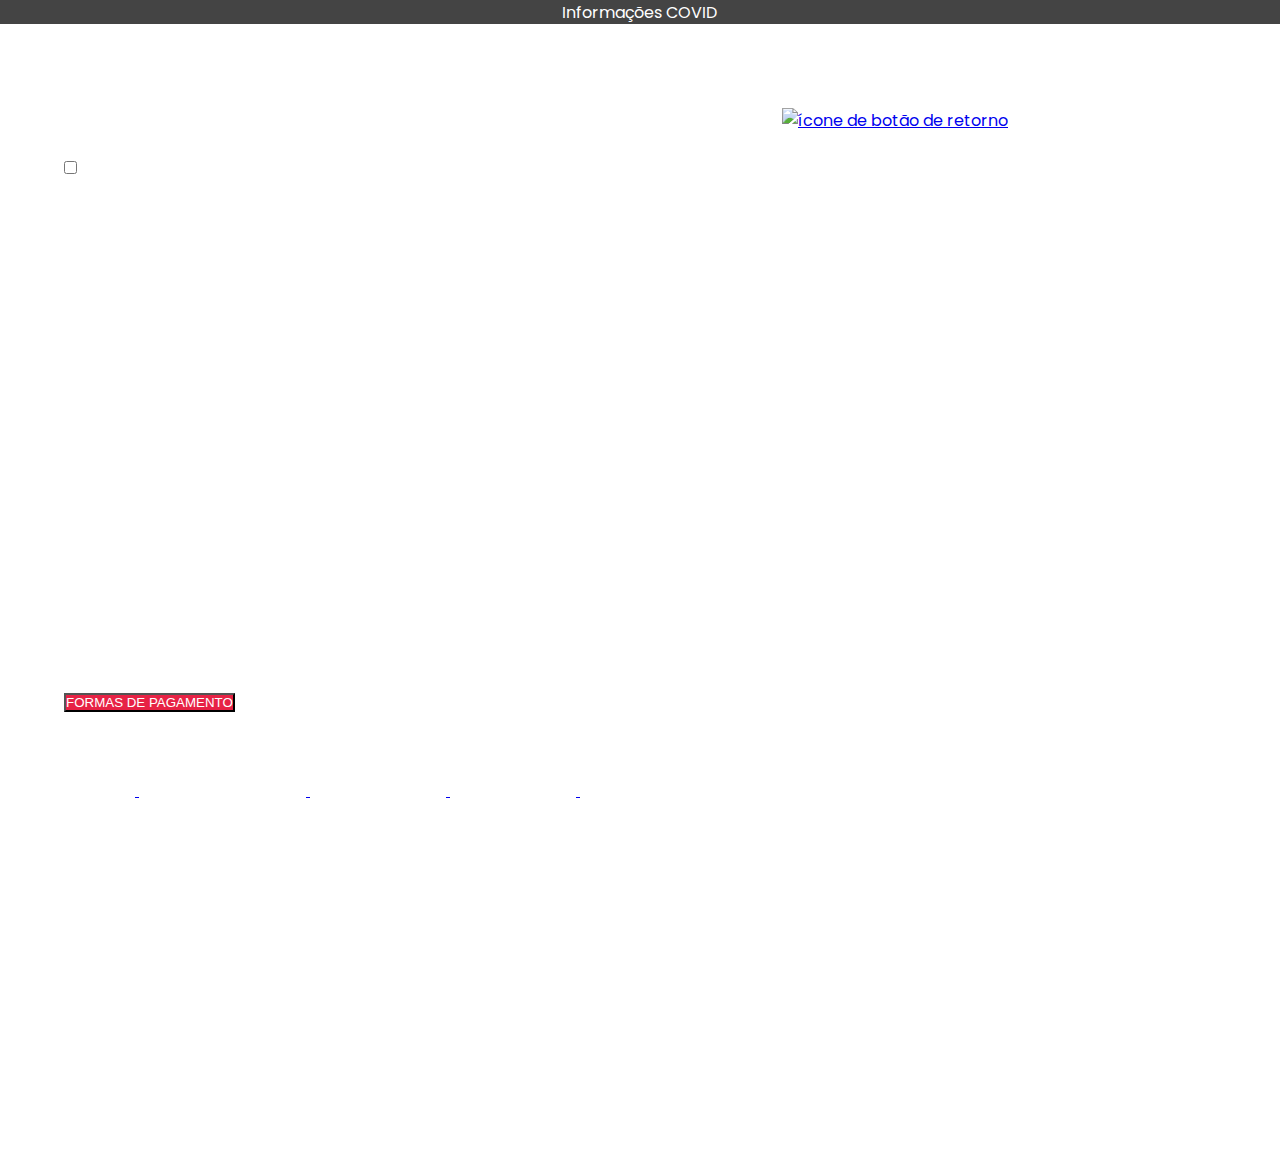
==== pagina_carrinho/carrinho.html @ 4dfb706d "primeiro-commit" ====
<!DOCTYPE html>
<html lang="pt-BR">
<head>
    <meta charset="UTF-8">
    <meta http-equiv="X-UA-Compatible" content="IE=edge">
    <meta name="viewport" content="width=device-width, initial-scale=1.0">
    <title>VISA</title>
    <link href="https://cdn.jsdelivr.net/npm/bootstrap@5.2.2/dist/css/bootstrap.min.css" rel="stylesheet" integrity="sha384-Zenh87qX5JnK2Jl0vWa8Ck2rdkQ2Bzep5IDxbcnCeuOxjzrPF/et3URy9Bv1WTRi" crossorigin="anonymous">
    <link rel="stylesheet" href="/src/css_principal/styles.css">
    <link rel="stylesheet" href="css/styles_carrinho.css">
    <link rel="shortcut icon" href="/src/assets/icon visa.png" type="image/x-icon">
    <link rel="preconnect" href="https://fonts.googleapis.com">
<link rel="preconnect" href="https://fonts.gstatic.com" crossorigin>
<link href="https://fonts.googleapis.com/css2?family=Poppins&display=swap" rel="stylesheet">
    
</head>
<body>
  <div class="info">
    <p>Informações COVID</p>
   </div>
    <main class="d-flex flex-column  align-items-center " >
       
       <div class="sub-menu">
          <a href="/src/pagina_login/login.html">
          <img src="/src/assets/return.svg" alt="ícone de botão de retorno">
        </a>
        <h1>Carrinho</h1>
       </div>

       <div class="form-check">
        <input class="form-check-input" type="checkbox" value="" id="defaultCheck1"> 
        <label class="form-check-label" for="defaultCheck1">
          Quero pagar com meu cartão Visa.
        </label>
        </div>
        <div class="beneficios">
          <!-- tabela 1 -->
          <table class="table">
          
            <tbody>
              <tr>
                <td>Porto Solar Barra</td>
                <td>R$ 450,00</td>
              <tr>
              <tr>
                <td>Trilha pelo Parque</td>
                <td>R$ 200,00</td>
              <tr>

              <tr>
                 <td>Carro Grupo A - Econômico</td>
                 <td>R$ 100,00</td>
               <tr>
              <tr>
                <td>Mergulho em Sepetiba</td>
                <td>R$ 500,00</td>
              <tr> 
                
                <tr>
                  <td><strong>Valor total (4 itens)</strong></td>
                  <td><strong>R$ 1.250,00</strong></td>
                
                <tr>
            </tbody>
          </table>
        </div>

         <!-- tabela 2 -->

        <div class="beneficioVisa">
         
          <table class="table">
          
            <tbody>
              <tr>
                <td>Porto Solar Barra</td>
                <td>R$ 450,00</td>
              <tr>
              <tr>
                <td>Trilha pelo Parque</td>
                <td>R$ 200,00</td>
              <tr>

              <tr>
                 <td>Carro Grupo A - Econômico</td>
                 <td>R$ 100,00</td>
               <tr>
              <tr>
                <td>Mergulho em Sepetiba</td>
                <td>R$ 500,00</td>
              <tr> 
                
                <tr>
                  <td><strong>Valor total (4 itens)</strong></td>
                  <td><strong>R$ 1.250,00</strong></td>
                <tr>

            <tr>
              <td>Tranfer Aeroporto - hotel</td>
              <td>R$ 00,00</td>
            </tr>

            <tr>
              <td>Seguro paraVeículos de Locadora</td>
              <td>R$ 00,00</td>
            </tr>

        <tr>
          <td>Visa Infinite Lounge</td>
          <td>R$ 00,00</td>
        </tr>

        <tr>
          <td>Visa Airport Companion</td>
          <td>R$ 00,00</td>
        </tr>
            </tbody>
          </table>
        </div>
 
        <button type="submit" class="btn cor-especial-botão w-100">Formas de Pagamento</button>
      </form>


    </main>

    <footer>
      <div class="container-fluid p-24 m-0 ">
          
          <nav class="navbar fixed-bottom navbar-collapse-lg p-0 navbar-light">
  
              <a href="/src/pagina_login/login.html" class="nav-item nav-link ms-lg-5">
                  <img class="change-my-color" src="/src/assets/house.svg" alt="ícone da home">
              </a>
  
              <a href="/src/pagina_login/login.html" class="nav-item nav-link ms-lg-5">
                  <img class="change-my-color" src="/src/assets/heart.svg" alt="ícone dos afvoritos">
              </a>
  
              <a href="/src/pagina_login/login.html" class="nav-item nav-link ms-lg-5">
                  <img class="change-my-color" src="/src/assets/globe-americas.svg" alt="ícone do mapa">
              </a>
  
              <a href="/src/pagina_login/login.html" class="nav-item nav-link ms-lg-5">
                  <img class="change-my-color" src="/src/assets/chat-left.svg" alt="ícone do chat">
              </a>
  
              <a href="/src/pagina_login/login.html" class="nav-item nav-link ms-lg-5">
                  <img class="change-my-color" src="/src/assets/person-circle.svg" alt="ícone do perfil">
              </a>
          
      </div>
              
          </nav>
      
  </footer>


    
<script src="https://cdn.jsdelivr.net/npm/bootstrap@5.2.2/dist/js/bootstrap.bundle.min.js" integrity="sha384-OERcA2EqjJCMA+/3y+gxIOqMEjwtxJY7qPCqsdltbNJuaOe923+mo//f6V8Qbsw3" crossorigin="anonymous"></script>
<div vw class="enabled">
  <div vw-access-button class="active"></div>
  <div vw-plugin-wrapper>
    <div class="vw-plugin-top-wrapper"></div>
  </div>
</div>
<script src="https://vlibras.gov.br/app/vlibras-plugin.js"></script>
<script>
  new window.VLibras.Widget('https://vlibras.gov.br/app');
</script>

<script src="/src/pagina_carrinho/script_card.js"></script>
</body>
</html>
---- pagina_carrinho/css/styles_carrinho.css ----
* {
  margin: 0;
  padding: 0;
}

body {
  font-family: 'Poppins', sans-serif;
 
  height: 130vh;
  color: #FFFFFF;
}

main {
  padding: 5%;
}


.cor-especial-botão {
  background-color: #E72245;
  text-transform: uppercase;
  color: #FFFFFF;
  margin-top: 50px;
}


.sub-menu {
  
  display: flex;
  flex-direction: row;
  justify-content: end;
  gap: 60px;
}

.sub-menu img {
  margin-left: -80px;
}

.info {
  height: 24px;
  color: #FFFFFF;
  background: #444444;
  width: 100%;
  text-align: center;
  margin-bottom: 20px;
}

.change-my-color{
  filter: brightness(0) invert(1);
  }


  table {
    margin-top: 30px;
  }
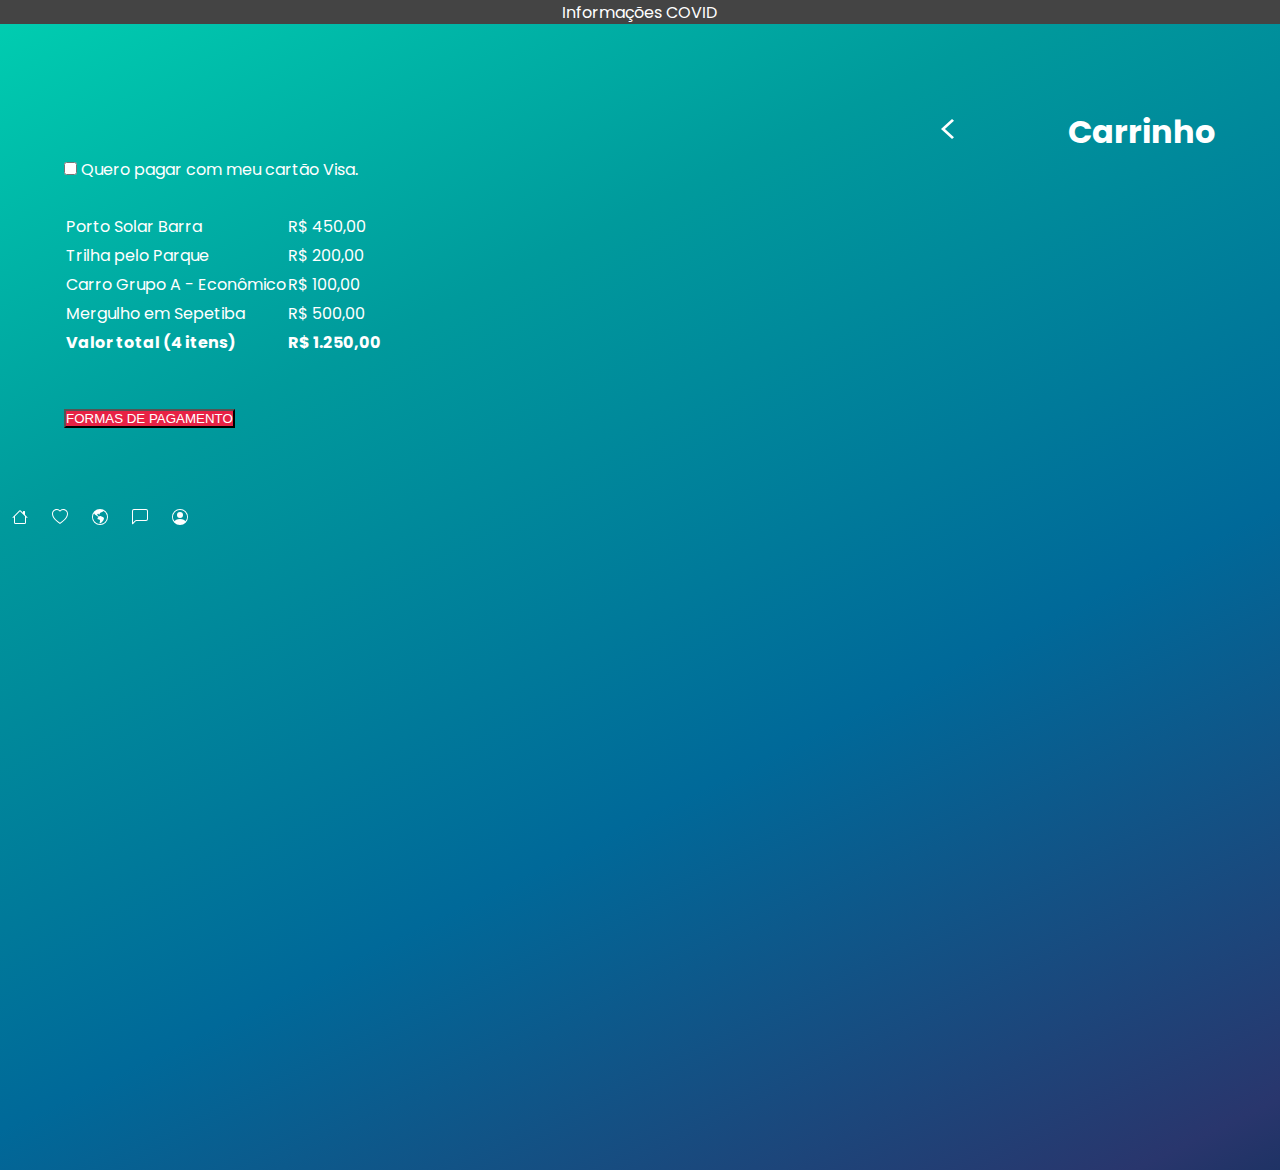
==== commit 386b1dec: "Wip" ====
--- a/pagina_carrinho/carrinho.html
+++ b/pagina_carrinho/carrinho.html
@@ -6,9 +6,9 @@
     <meta name="viewport" content="width=device-width, initial-scale=1.0">
     <title>VISA</title>
     <link href="https://cdn.jsdelivr.net/npm/bootstrap@5.2.2/dist/css/bootstrap.min.css" rel="stylesheet" integrity="sha384-Zenh87qX5JnK2Jl0vWa8Ck2rdkQ2Bzep5IDxbcnCeuOxjzrPF/et3URy9Bv1WTRi" crossorigin="anonymous">
-    <link rel="stylesheet" href="/src/css_principal/styles.css">
+    <link rel="stylesheet" href="/css_principal/styles.css">
     <link rel="stylesheet" href="css/styles_carrinho.css">
-    <link rel="shortcut icon" href="/src/assets/icon visa.png" type="image/x-icon">
+    <link rel="shortcut icon" href="/assets/icon_visa.png" type="image/x-icon">
     <link rel="preconnect" href="https://fonts.googleapis.com">
 <link rel="preconnect" href="https://fonts.gstatic.com" crossorigin>
 <link href="https://fonts.googleapis.com/css2?family=Poppins&display=swap" rel="stylesheet">
@@ -21,8 +21,8 @@
     <main class="d-flex flex-column  align-items-center " >
        
        <div class="sub-menu">
-          <a href="/src/pagina_login/login.html">
-          <img src="/src/assets/return.svg" alt="ícone de botão de retorno">
+          <a href="/pagina_login/login.html">
+          <img src="../assets/return.svg" alt="ícone de botão de retorno">
         </a>
         <h1>Carrinho</h1>
        </div>
@@ -129,24 +129,24 @@
           
           <nav class="navbar fixed-bottom navbar-collapse-lg p-0 navbar-light">
   
-              <a href="/src/pagina_login/login.html" class="nav-item nav-link ms-lg-5">
-                  <img class="change-my-color" src="/src/assets/house.svg" alt="ícone da home">
+              <a href="/pagina_login/login.html" class="nav-item nav-link ms-lg-5">
+                  <img class="change-my-color" src="../assets/house.svg" alt="ícone da home">
               </a>
   
-              <a href="/src/pagina_login/login.html" class="nav-item nav-link ms-lg-5">
-                  <img class="change-my-color" src="/src/assets/heart.svg" alt="ícone dos afvoritos">
+              <a href="/pagina_login/login.html" class="nav-item nav-link ms-lg-5">
+                  <img class="change-my-color" src="../assets/heart.svg" alt="ícone dos afvoritos">
               </a>
   
-              <a href="/src/pagina_login/login.html" class="nav-item nav-link ms-lg-5">
-                  <img class="change-my-color" src="/src/assets/globe-americas.svg" alt="ícone do mapa">
+              <a href="/pagina_login/login.html" class="nav-item nav-link ms-lg-5">
+                  <img class="change-my-color" src="../assets/globe-americas.svg" alt="ícone do mapa">
               </a>
   
-              <a href="/src/pagina_login/login.html" class="nav-item nav-link ms-lg-5">
-                  <img class="change-my-color" src="/src/assets/chat-left.svg" alt="ícone do chat">
+              <a href="/pagina_login/login.html" class="nav-item nav-link ms-lg-5">
+                  <img class="change-my-color" src="../assets/chat-left.svg" alt="ícone do chat">
               </a>
   
-              <a href="/src/pagina_login/login.html" class="nav-item nav-link ms-lg-5">
-                  <img class="change-my-color" src="/src/assets/person-circle.svg" alt="ícone do perfil">
+              <a href="/pagina_login/login.html" class="nav-item nav-link ms-lg-5">
+                  <img class="change-my-color" src="../assets/person-circle.svg" alt="ícone do perfil">
               </a>
           
       </div>
@@ -169,6 +169,6 @@
   new window.VLibras.Widget('https://vlibras.gov.br/app');
 </script>
 
-<script src="/src/pagina_carrinho/script_card.js"></script>
+<script src="../pagina_carrinho/script_card.js"></script>
 </body>
 </html>--- a/css_principal/styles.css
+++ b/css_principal/styles.css
@@ -0,0 +1,16 @@
+body {
+
+    background-size: cover;
+    background-repeat: no-repeat;
+    background-image: linear-gradient(154deg, #00e5ba -12%, #009a9c 29%, #006999 63%, #29366d 96%, #00284c 112%);
+    }
+
+/* Navbar links */
+.navbar a {
+    float: left;
+    text-align: center;
+    padding: 12px;
+    color: white;
+    text-decoration: none;
+    font-size: 17px;
+  }